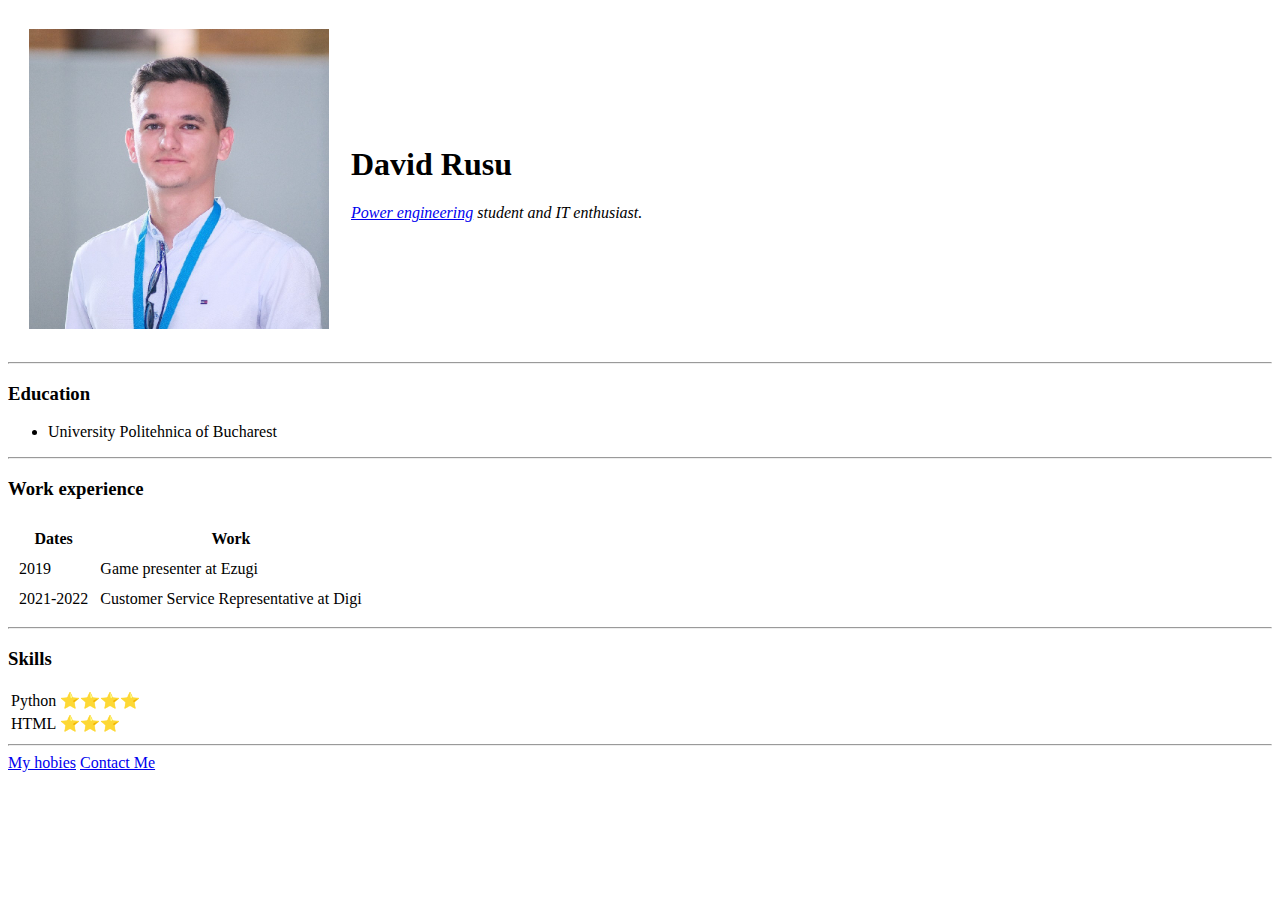
==== index.html @ 84e132bb "Add initial CV website files" ====
<!DOCTYPE html>
<html lang="en" dir="ltr">
  <head>
    <meta charset="utf-8">
    <title>David's Personal Site</title>
  </head>
  <body>
    <table cellspacing="20">
      <tr>
        <td><img src="david.jpg" alt="david profile picture" width="300" height="300"></td>
        <td>
          <h1>David Rusu</h1>
        <p><em><a href="https://energ.upb.ro/">Power engineering</a> student and IT enthusiast.</em></p>
        <p></p>


      </tr>
    </table>

    <hr>
    <h3>Education</h3>
    <ul>
      <li>University Politehnica of Bucharest</li>
    </ul>
    </td>
    <hr>
    <h3>Work experience</h3>
    <table cellspacing="10">
      <head>
        <tr>
          <th>Dates</th>
          <th>Work</th>
        </tr>
      </head>
      <tr>
        <td>2019</td>
        <td>Game presenter at Ezugi</td>
      </tr>
      <tr>
        <td>2021-2022</td>
        <td>Customer Service Representative at Digi</td>
      </tr>
    </table>
    <hr>
    <h3>Skills</h3>
    <table>
      <tr>
        <td>Python</td>
        <td>⭐⭐⭐⭐</td>
      </tr>
      <tr>
        <td>HTML</td>
        <td>⭐⭐⭐</td>
      </tr>
    </table>
    <hr>
    <a  href="myhobbies.html">My hobies</a>
    <a  href="contact-me.html">Contact Me</a>
  </body>
</html>
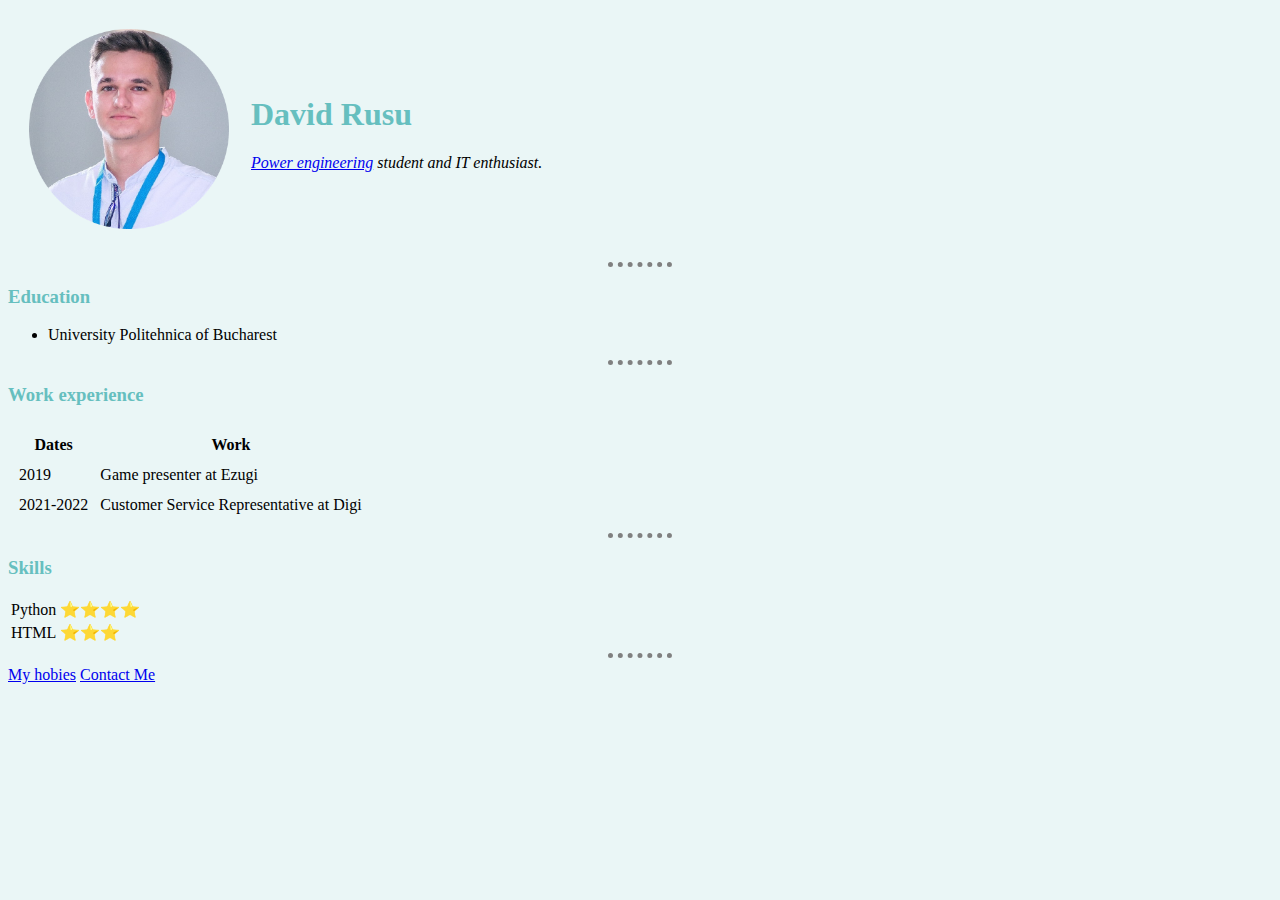
==== commit 82c06391: "CV with css updates" ====
--- a/index.html
+++ b/index.html
@@ -3,20 +3,20 @@
   <head>
     <meta charset="utf-8">
     <title>David's Personal Site</title>
+    <link rel="stylesheet" href="css/styles.css">
+
   </head>
+
   <body>
     <table cellspacing="20">
       <tr>
-        <td><img src="david.jpg" alt="david profile picture" width="300" height="300"></td>
+        <td><img src="images/david.png" alt="david profile picture" width="200" height="200"></td>
         <td>
           <h1>David Rusu</h1>
         <p><em><a href="https://energ.upb.ro/">Power engineering</a> student and IT enthusiast.</em></p>
         <p></p>
-
-
       </tr>
     </table>
-
     <hr>
     <h3>Education</h3>
     <ul>
--- a/css/styles.css
+++ b/css/styles.css
@@ -0,0 +1,17 @@
+body {
+  background-color: #EAF6F6;
+}
+
+hr {
+  border-style: dotted none none none;
+  border-top-color: grey;
+  border-top-width: 5px;
+  height: 0px;
+  width: 5%
+}
+  h1 {
+    color: #66BFBF
+  }
+  h3 {
+    color: #66BFBF
+  }
